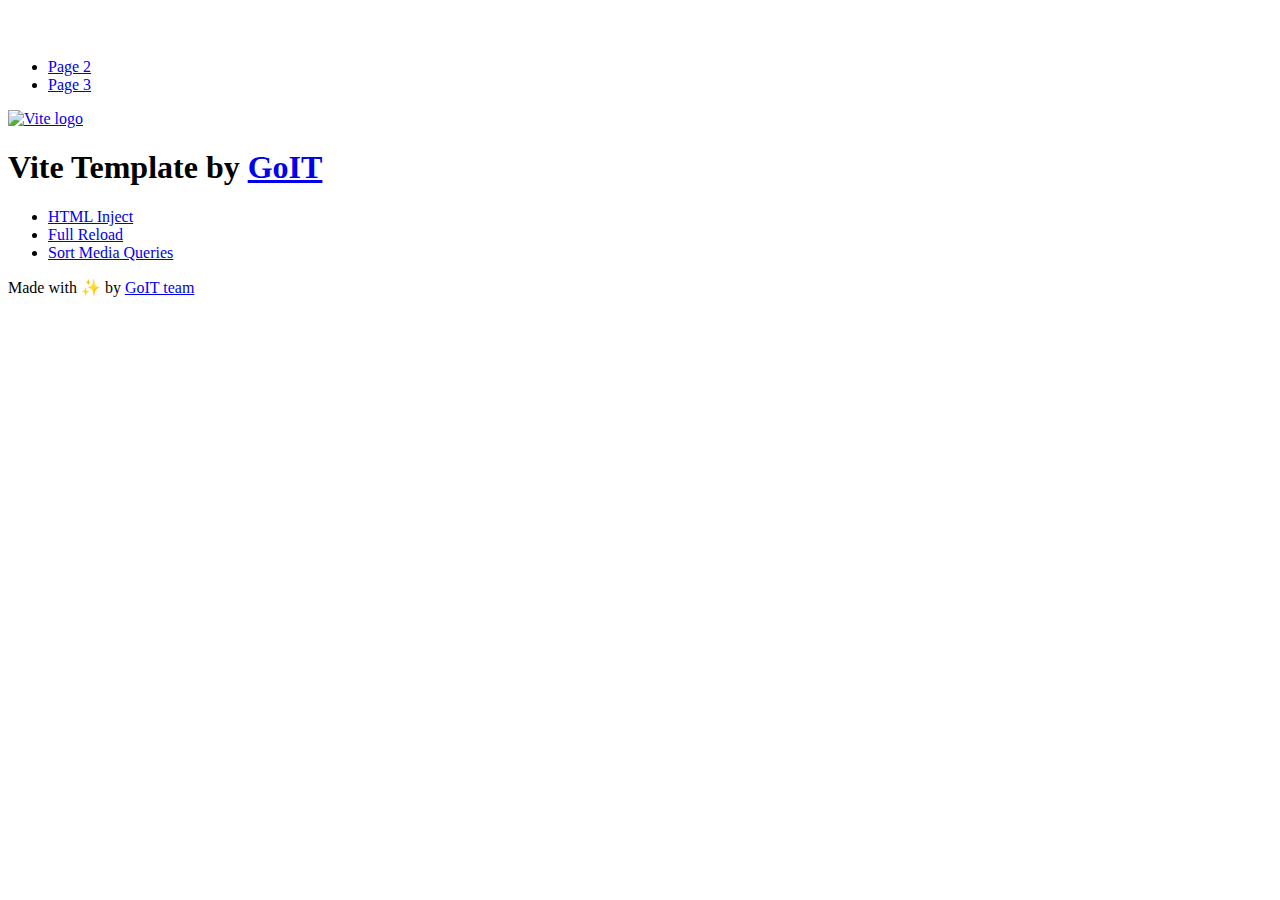
==== index.html @ ef06b51f "Deploying to gh-pages from @ katerynakolodynska/goit-js-hw-11@3c1f556781c5e1edc1b60fd1d29a9ad5859e4e" ====
<!DOCTYPE html>
<html lang="en">
  <head>
    <meta charset="UTF-8" />
    <link rel="icon" type="image/svg+xml" href="/vanilla-app-template/favicon.svg" />
    <meta name="viewport" content="width=device-width, initial-scale=1.0" />
    <title>Vanilla App Template</title>
    <script type="module" crossorigin src="/vanilla-app-template/index.js"></script>
    <link rel="stylesheet" crossorigin href="/vanilla-app-template/assets/styles-DvPDDfy5.css">
  </head>
  <body>
    <header class="header">
  <div class="container">
    <nav class="nav">
      <a class="nav-logo" href="./index.html" aria-label="Site logo">
        <svg class="nav-logo-icon" width="100" height="30">
          <use href="/vanilla-app-template/assets/sprite-E8vg0sBb.svg#logo"></use>
        </svg>
      </a>
      <ul class="nav-list">
        <li class="nav-item">
          <a class="nav-link {=$highlight-act}" href="./page-2.html">Page 2</a>
        </li>
        <li class="nav-item">
          <a class="nav-link {=$highlight-curr}" href="./page-3.html">Page 3</a>
        </li>
      </ul>
    </nav>
  </div>
</header>


    <main>
      <!-- Loads the specified .html file -->
      <section class="vite-promo">
  <div class="container">
    <div class="vite-promo-thumb">
      <a
        class="vite-promo-link"
        href="https://vitejs.dev/"
        target="_blank"
        rel="noopener noreferrer"
        aria-label="Link to Vite official website"
        title="Vite.js  build tool"
      >
        <!-- Path to images as from index.html file -->
        <img
          class="pic"
          src="/vanilla-app-template/assets/vite-logo-9o_aqrTe.png"
          alt="Vite logo"
          width="640"
          height="640"
        />
      </a>
    </div>
    <h1 class="main-title">
      <span class="main-title-gradient">Vite</span>
      Template by
      <a
        class="main-title-link"
        href="https://github.com/goitacademy/vanilla-app-template"
        target="_blank"
        rel="noopener noreferrer"
      >
        GoIT
      </a>
    </h1>
  </div>
</section>

      <article class="badges">
  <div class="container">
    <ul class="badges-list">
      <li class="badges-item">
        <a
          class="badges-link"
          href="https://www.npmjs.com/package/vite-plugin-html-inject"
          target="_blank"
          rel="noopener noreferrer"
        >
          HTML Inject
        </a>
      </li>
      <li class="badges-item">
        <a
          class="badges-link"
          href="https://www.npmjs.com/package/vite-plugin-full-reload"
          target="_blank"
          rel="noopener noreferrer"
        >
          Full Reload
        </a>
      </li>
      <li class="badges-item">
        <a
          class="badges-link"
          href="https://www.npmjs.com/package/postcss-sort-media-queries"
          target="_blank"
          rel="noopener noreferrer"
        >
          Sort Media Queries
        </a>
      </li>
    </ul>
  </div>
</article>

    </main>

    <footer class="footer">
  <div class="container">
    <p class="footer-desc">
      Made with ✨ by
      <a
        class="footer-link"
        href="https://goit.global/ua/"
        target="_blank"
        rel="noopener noreferrer"
      >
        GoIT team
      </a>
    </p>
  </div>
</footer>


  </body>
</html>
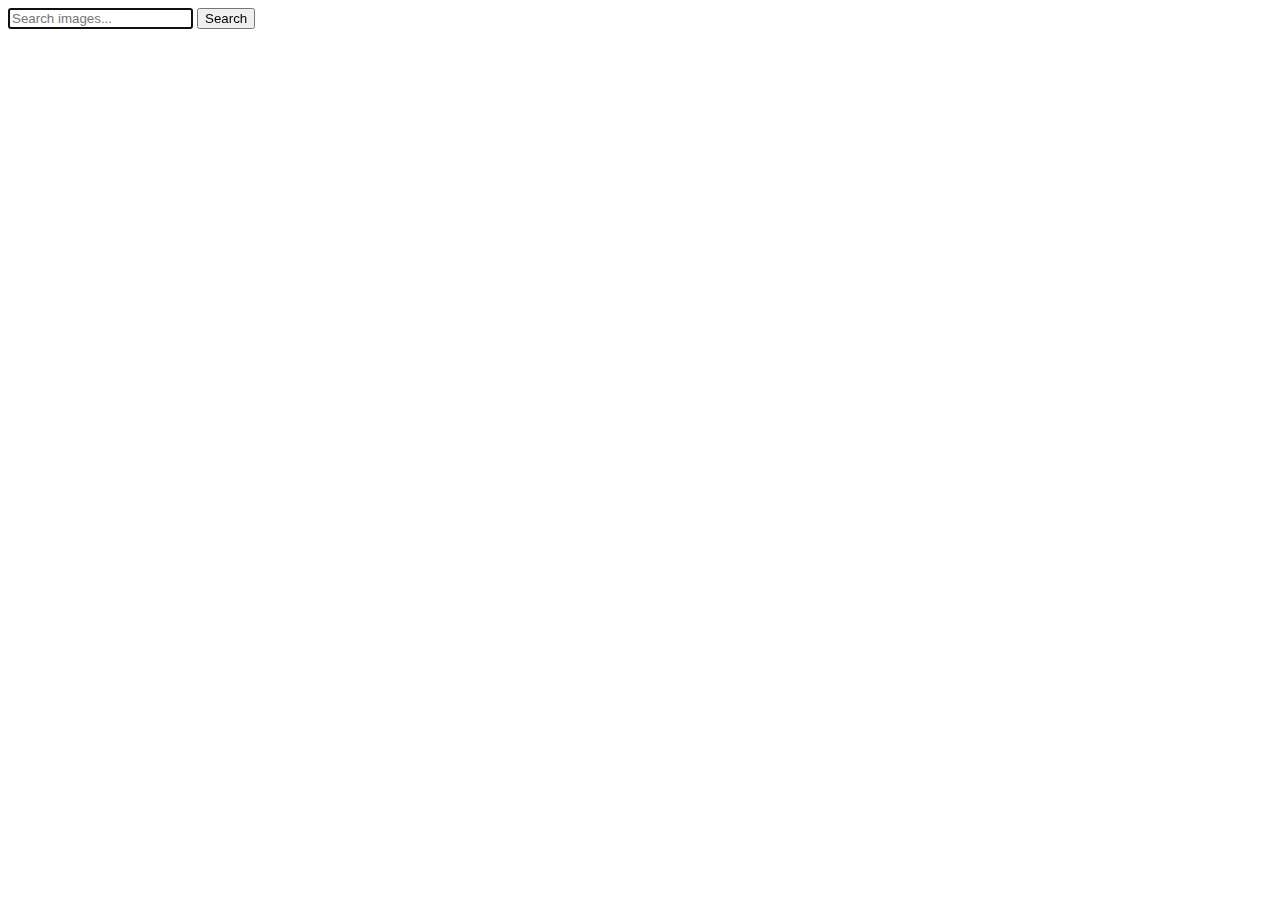
==== commit df3b71b9: "Deploying to gh-pages from @ katerynakolodynska/goit-js-hw-11@6cccf5ddcc7d32faf8f3daca93f668fbf05d75" ====
--- a/index.html
+++ b/index.html
@@ -2,127 +2,32 @@
 <html lang="en">
   <head>
     <meta charset="UTF-8" />
-    <link rel="icon" type="image/svg+xml" href="/vanilla-app-template/favicon.svg" />
+    <link rel="icon" type="image/svg+xml" href="/favicon.svg" />
     <meta name="viewport" content="width=device-width, initial-scale=1.0" />
-    <title>Vanilla App Template</title>
-    <script type="module" crossorigin src="/vanilla-app-template/index.js"></script>
-    <link rel="stylesheet" crossorigin href="/vanilla-app-template/assets/styles-DvPDDfy5.css">
+    <title>JS-11</title>
+    <script type="module" crossorigin src="/goit-js-hw-11/index.js"></script>
+    <link rel="modulepreload" crossorigin href="/goit-js-hw-11/assets/vendor-5ObWk2rO.js">
+    <link rel="stylesheet" crossorigin href="/goit-js-hw-11/assets/vendor-DumFYO8Z.css">
+    <link rel="stylesheet" crossorigin href="/goit-js-hw-11/assets/index-D1U-cxmy.css">
   </head>
   <body>
-    <header class="header">
-  <div class="container">
-    <nav class="nav">
-      <a class="nav-logo" href="./index.html" aria-label="Site logo">
-        <svg class="nav-logo-icon" width="100" height="30">
-          <use href="/vanilla-app-template/assets/sprite-E8vg0sBb.svg#logo"></use>
-        </svg>
-      </a>
-      <ul class="nav-list">
-        <li class="nav-item">
-          <a class="nav-link {=$highlight-act}" href="./page-2.html">Page 2</a>
-        </li>
-        <li class="nav-item">
-          <a class="nav-link {=$highlight-curr}" href="./page-3.html">Page 3</a>
-        </li>
-      </ul>
-    </nav>
-  </div>
-</header>
+    <main>
+      <form class="search-form" autocomplete="off">
+        <label>
+          <input
+            type="images"
+            name="images"
+            placeholder="Search images..."
+            autofocus=""
+          />
+        </label>
+        <button type="submit">Search</button>
+      </form>
 
-
-    <main>
-      <!-- Loads the specified .html file -->
-      <section class="vite-promo">
-  <div class="container">
-    <div class="vite-promo-thumb">
-      <a
-        class="vite-promo-link"
-        href="https://vitejs.dev/"
-        target="_blank"
-        rel="noopener noreferrer"
-        aria-label="Link to Vite official website"
-        title="Vite.js  build tool"
-      >
-        <!-- Path to images as from index.html file -->
-        <img
-          class="pic"
-          src="/vanilla-app-template/assets/vite-logo-9o_aqrTe.png"
-          alt="Vite logo"
-          width="640"
-          height="640"
-        />
-      </a>
-    </div>
-    <h1 class="main-title">
-      <span class="main-title-gradient">Vite</span>
-      Template by
-      <a
-        class="main-title-link"
-        href="https://github.com/goitacademy/vanilla-app-template"
-        target="_blank"
-        rel="noopener noreferrer"
-      >
-        GoIT
-      </a>
-    </h1>
-  </div>
-</section>
-
-      <article class="badges">
-  <div class="container">
-    <ul class="badges-list">
-      <li class="badges-item">
-        <a
-          class="badges-link"
-          href="https://www.npmjs.com/package/vite-plugin-html-inject"
-          target="_blank"
-          rel="noopener noreferrer"
-        >
-          HTML Inject
-        </a>
-      </li>
-      <li class="badges-item">
-        <a
-          class="badges-link"
-          href="https://www.npmjs.com/package/vite-plugin-full-reload"
-          target="_blank"
-          rel="noopener noreferrer"
-        >
-          Full Reload
-        </a>
-      </li>
-      <li class="badges-item">
-        <a
-          class="badges-link"
-          href="https://www.npmjs.com/package/postcss-sort-media-queries"
-          target="_blank"
-          rel="noopener noreferrer"
-        >
-          Sort Media Queries
-        </a>
-      </li>
-    </ul>
-  </div>
-</article>
-
+      <span class="loader"></span>
+      <div class="container">
+        <ul class="gallery"></ul>
+      </div>
     </main>
-
-    <footer class="footer">
-  <div class="container">
-    <p class="footer-desc">
-      Made with ✨ by
-      <a
-        class="footer-link"
-        href="https://goit.global/ua/"
-        target="_blank"
-        rel="noopener noreferrer"
-      >
-        GoIT team
-      </a>
-    </p>
-  </div>
-</footer>
-
-
   </body>
 </html>
